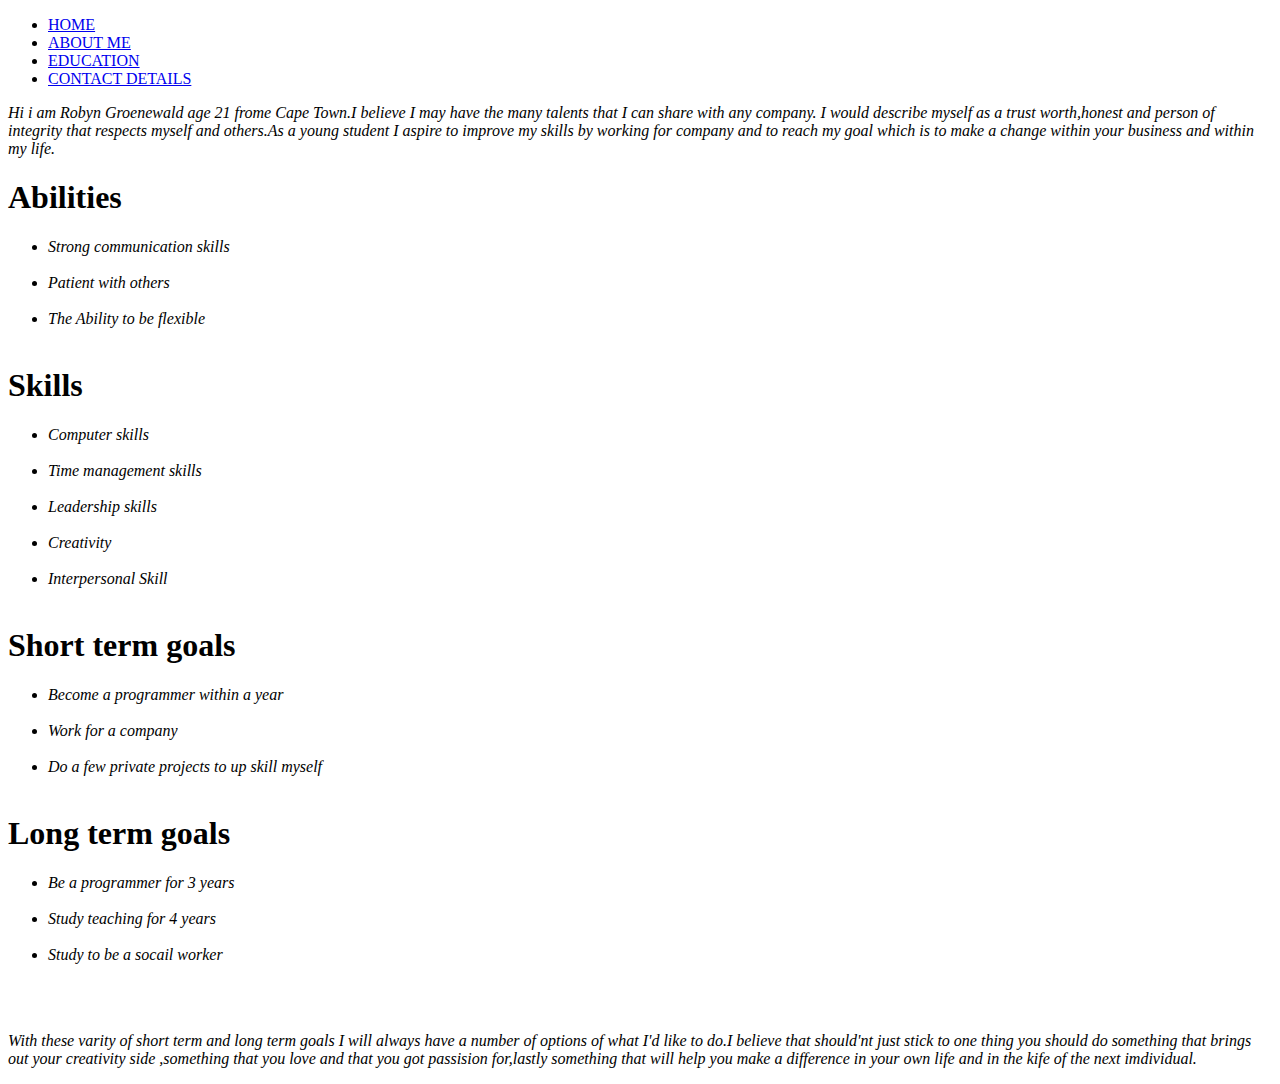
==== about.html @ 9f675d66 "Add files via upload" ====
<!DOCTYPE html>
<html>
    <head>
        <title>RobynsPortfolio</title>

        <link href="style4.css" rel="stylesheet" type="text/css">
        

    </head>
    <body>
        <div class="row">
            <ul class="main-nav">
                <li class="nav-item"><a href= "index.html">HOME</a></li class="nav-item">
                    <li class ="nav-main"><a href= "about me">ABOUT ME</a></li>
                    <li class="nav-main"><a href="education">EDUCATION</a></li>
                    <li class="nav-main"><a href="contact details">CONTACT DETAILS</a></li>



                </ul>

                <div class= "p1"><i>Hi i am Robyn Groenewald age 21 frome Cape Town.I believe I may have the many talents that I can share with any company.
                    I would describe myself as a trust worth,honest and person of integrity that respects myself and others.As a young student I 
                    aspire to improve my skills by working for company and to reach my goal which is to make a change within your business and 
                    within my life.</i>

                </div>   
                

                
                <h1><b>Abilities</b></h1>
    <ul>
        <li><i>Strong communication skills</i></li><br>
        <li><i>Patient with others</i></li><br>
        <li><i>The Ability to be flexible</i></li><br>

    </ul>
    

    <h1><b>Skills</b></h1>
    <ul>
        <li><i>Computer skills</i></li><br>
        <li><i>Time management skills</i></li><br>
        <li><i>Leadership skills</i></li><br>
        <li><i>Creativity</i></li><br>
        <li><i>Interpersonal Skill</i></li><br>
    </ul>

    <h1><b>Short term goals</b></h1>
        <ul>
            <li><i>Become a programmer within a year</i></li><br>
            <li><i>Work for a company</i></li><br>
            <li><i>Do a few private projects to up skill myself</i></li><br>
        </ul>

        <h1><b>Long term goals</b></h1>
        <ul>
            <li><i>Be a programmer for 3 years</i></li><br>
            <li><i>Study teaching for 4 years</i></li><br>
            <li><i>Study to be a socail worker</i></li><br>
        </ul><br>

        <p><i>With these varity of short term and long term goals I will always have a number of options 
            of what I'd like to do.I believe that should'nt just stick to one thing you should do something
            that brings out your creativity side ,something that you love and that you got passision for,lastly 
            something that will help you make a difference in your own life and in the kife of the next imdividual.</i>
        </p>
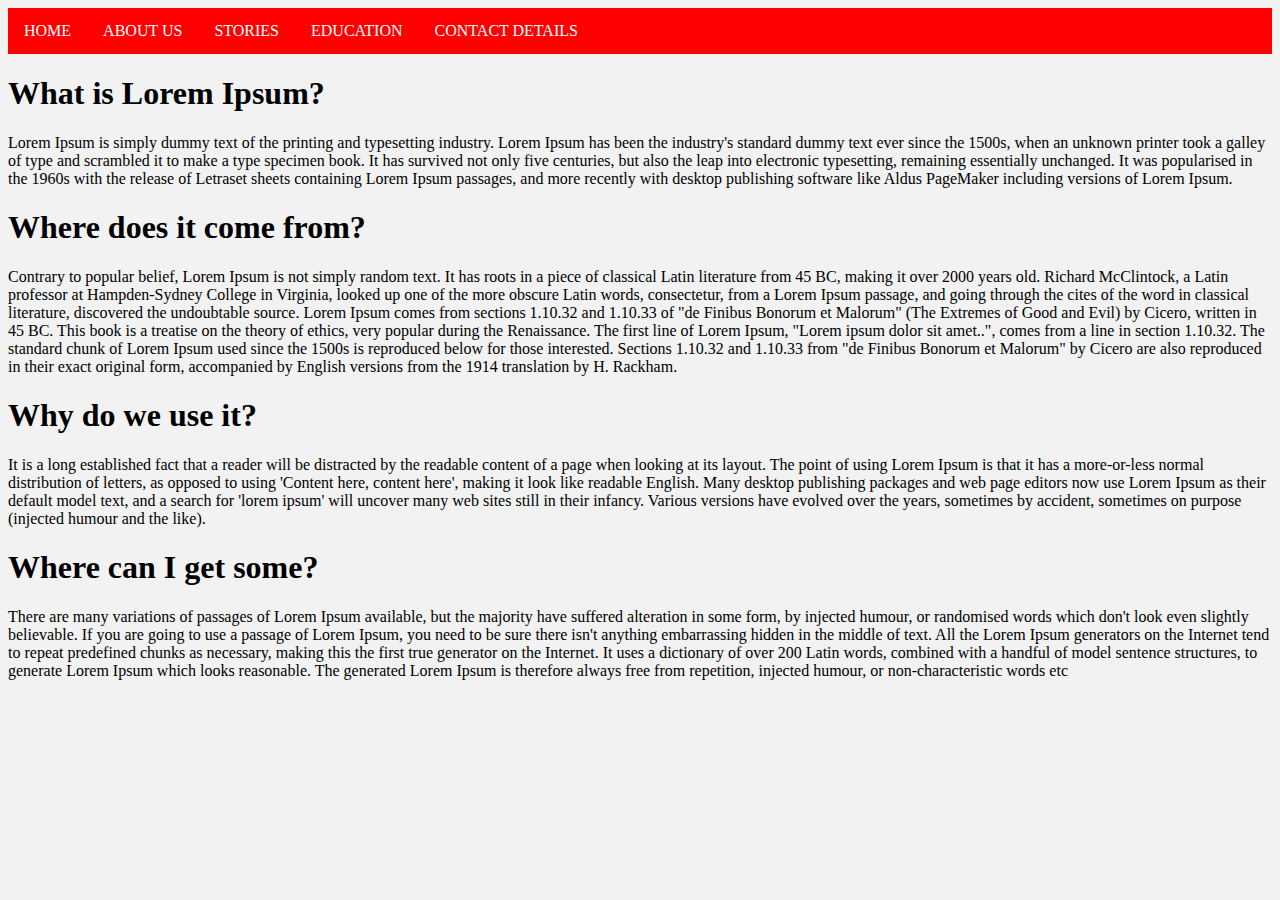
==== commit ab564cbd: "Add files via upload" ====
--- a/about.html
+++ b/about.html
@@ -1,10 +1,9 @@
-
 <!DOCTYPE html>
 <html>
     <head>
         <title>RobynsPortfolio</title>
 
-        <link href="style4.css" rel="stylesheet" type="text/css">
+        <link href="style2.css" rel="stylesheet" type="text/css">
         
 
     </head>
@@ -12,82 +11,25 @@
         <div class="row">
             <ul class="main-nav">
                 <li class="nav-item"><a href= "index.html">HOME</a></li class="nav-item">
-                    <li class ="nav-main"><a href= "about me">ABOUT ME</a></li>
+                    <li class ="nav-main"><a href= "about us">ABOUT US</a></li>
+                    <li class="nav-main"><a href="stories">STORIES</a></li>
                     <li class="nav-main"><a href="education">EDUCATION</a></li>
                     <li class="nav-main"><a href="contact details">CONTACT DETAILS</a></li>
 
 
+            </ul>
 
-                </ul>
+            <h1>What is Lorem Ipsum?</h1>
+            <p>Lorem Ipsum is simply dummy text of the printing and typesetting industry. Lorem Ipsum has been the industry's standard dummy text ever since the 1500s, when an unknown printer took a galley of type and scrambled it to make a type specimen book. It has survived not only five centuries, but also the leap into electronic typesetting, remaining essentially unchanged. It was popularised in the 1960s with the release of Letraset sheets containing Lorem Ipsum passages, and more recently with desktop publishing software like Aldus PageMaker including versions of Lorem Ipsum.</p>
 
-                <div class= "p1"><i>Hi i am Robyn Groenewald age 21 frome Cape Town.I believe I may have the many talents that I can share with any company.
-                    I would describe myself as a trust worth,honest and person of integrity that respects myself and others.As a young student I 
-                    aspire to improve my skills by working for company and to reach my goal which is to make a change within your business and 
-                    within my life.</i>
+            
+             <h1> Where does it come from?</h1>
+             <p>Contrary to popular belief, Lorem Ipsum is not simply random text. It has roots in a piece of classical Latin literature from 45 BC, making it over 2000 years old. Richard McClintock, a Latin professor at Hampden-Sydney College in Virginia, looked up one of the more obscure Latin words, consectetur, from a Lorem Ipsum passage, and going through the cites of the word in classical literature, discovered the undoubtable source. Lorem Ipsum comes from sections 1.10.32 and 1.10.33 of "de Finibus Bonorum et Malorum" (The Extremes of Good and Evil) by Cicero, written in 45 BC. This book is a treatise on the theory of ethics, very popular during the Renaissance. The first line of Lorem Ipsum, "Lorem ipsum dolor sit amet..", comes from a line in section 1.10.32.
 
-                </div>   
-                
+                The standard chunk of Lorem Ipsum used since the 1500s is reproduced below for those interested. Sections 1.10.32 and 1.10.33 from "de Finibus Bonorum et Malorum" by Cicero are also reproduced in their exact original form, accompanied by English versions from the 1914 translation by H. Rackham.</p>
 
-                
-                <h1><b>Abilities</b></h1>
-    <ul>
-        <li><i>Strong communication skills</i></li><br>
-        <li><i>Patient with others</i></li><br>
-        <li><i>The Ability to be flexible</i></li><br>
+            <h1>Why do we use it?</h1>
+            <p>It is a long established fact that a reader will be distracted by the readable content of a page when looking at its layout. The point of using Lorem Ipsum is that it has a more-or-less normal distribution of letters, as opposed to using 'Content here, content here', making it look like readable English. Many desktop publishing packages and web page editors now use Lorem Ipsum as their default model text, and a search for 'lorem ipsum' will uncover many web sites still in their infancy. Various versions have evolved over the years, sometimes by accident, sometimes on purpose (injected humour and the like).</p>
 
-    </ul>
-    
-
-    <h1><b>Skills</b></h1>
-    <ul>
-        <li><i>Computer skills</i></li><br>
-        <li><i>Time management skills</i></li><br>
-        <li><i>Leadership skills</i></li><br>
-        <li><i>Creativity</i></li><br>
-        <li><i>Interpersonal Skill</i></li><br>
-    </ul>
-
-    <h1><b>Short term goals</b></h1>
-        <ul>
-            <li><i>Become a programmer within a year</i></li><br>
-            <li><i>Work for a company</i></li><br>
-            <li><i>Do a few private projects to up skill myself</i></li><br>
-        </ul>
-
-        <h1><b>Long term goals</b></h1>
-        <ul>
-            <li><i>Be a programmer for 3 years</i></li><br>
-            <li><i>Study teaching for 4 years</i></li><br>
-            <li><i>Study to be a socail worker</i></li><br>
-        </ul><br>
-
-        <p><i>With these varity of short term and long term goals I will always have a number of options 
-            of what I'd like to do.I believe that should'nt just stick to one thing you should do something
-            that brings out your creativity side ,something that you love and that you got passision for,lastly 
-            something that will help you make a difference in your own life and in the kife of the next imdividual.</i>
-        </p>
-
-
-
-
-
-
-
-
-
-
-
-
-
-
-
-
-
-
-
-
-
-
-
-
-
+            <h1>Where can I get some?</h1>
+            <p>There are many variations of passages of Lorem Ipsum available, but the majority have suffered alteration in some form, by injected humour, or randomised words which don't look even slightly believable. If you are going to use a passage of Lorem Ipsum, you need to be sure there isn't anything embarrassing hidden in the middle of text. All the Lorem Ipsum generators on the Internet tend to repeat predefined chunks as necessary, making this the first true generator on the Internet. It uses a dictionary of over 200 Latin words, combined with a handful of model sentence structures, to generate Lorem Ipsum which looks reasonable. The generated Lorem Ipsum is therefore always free from repetition, injected humour, or non-characteristic words etc</p>
--- a/style2.css
+++ b/style2.css
@@ -0,0 +1,46 @@
+*{
+    margin: 25;
+    padding: 25;
+}
+
+ul {
+    list-style-type: none;
+    margin: 0;
+    padding: 0;
+    overflow: hidden;
+    background-color: red;
+  }
+  
+  li {
+    float: left;
+  }
+  
+  li a {
+    display: block;
+    color: white;
+    text-align: center;
+    padding: 14px 16px;
+    text-decoration: none;
+  }
+  
+  /* Change the link color to #111 (black) on hover */
+  li a:hover {
+    background-color: #111;
+  }
+
+  body {
+    background-color: #f2f2f2;
+    }
+    
+    
+      
+      h1 {
+        color: black;
+      }
+
+
+
+      
+
+
+    